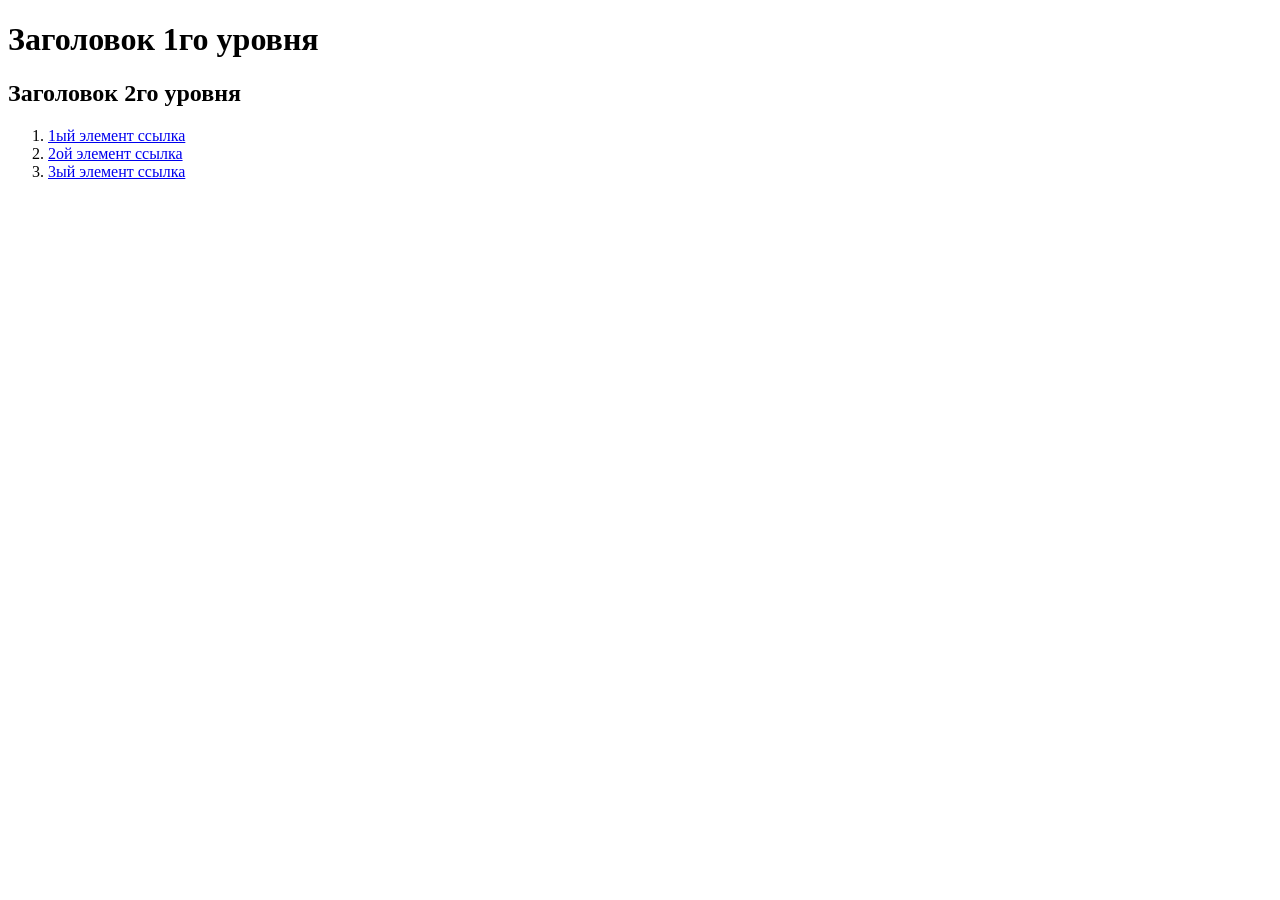
==== Lab1/Задание 1/src/index.html @ fd8d1e4f "Update index.html" ====
<!DOCTYPE html>
<html lang="en">
<head>
    <title>HTML</title>
</head>
<h1>Заголовок 1го уровня</h1>
<h2>Заголовок 2го уровня</h2>
<ol>
    <li><a href="https://img.magnific.com/free-photo/view-adorable-kitten-inside-house_23-2150758114.jpg">1ый элемент ссылка</a></li>
    <li><a href="https://img.magnific.com/free-photo/view-adorable-kitten-inside-house_23-2150758128.jpg?semt=ais_hybrid">2ой элемент ссылка</a></li>
    <li><a href="https://img.magnific.com/premium-vector/cheerful-siberian-kitten-portrait-adorable-domestic-cat-photography_906149-131993.jpg?semt=ais_hybrid&w=740">3ый элемент ссылка</a></li>
</ol>
<body>
</body>
</html>
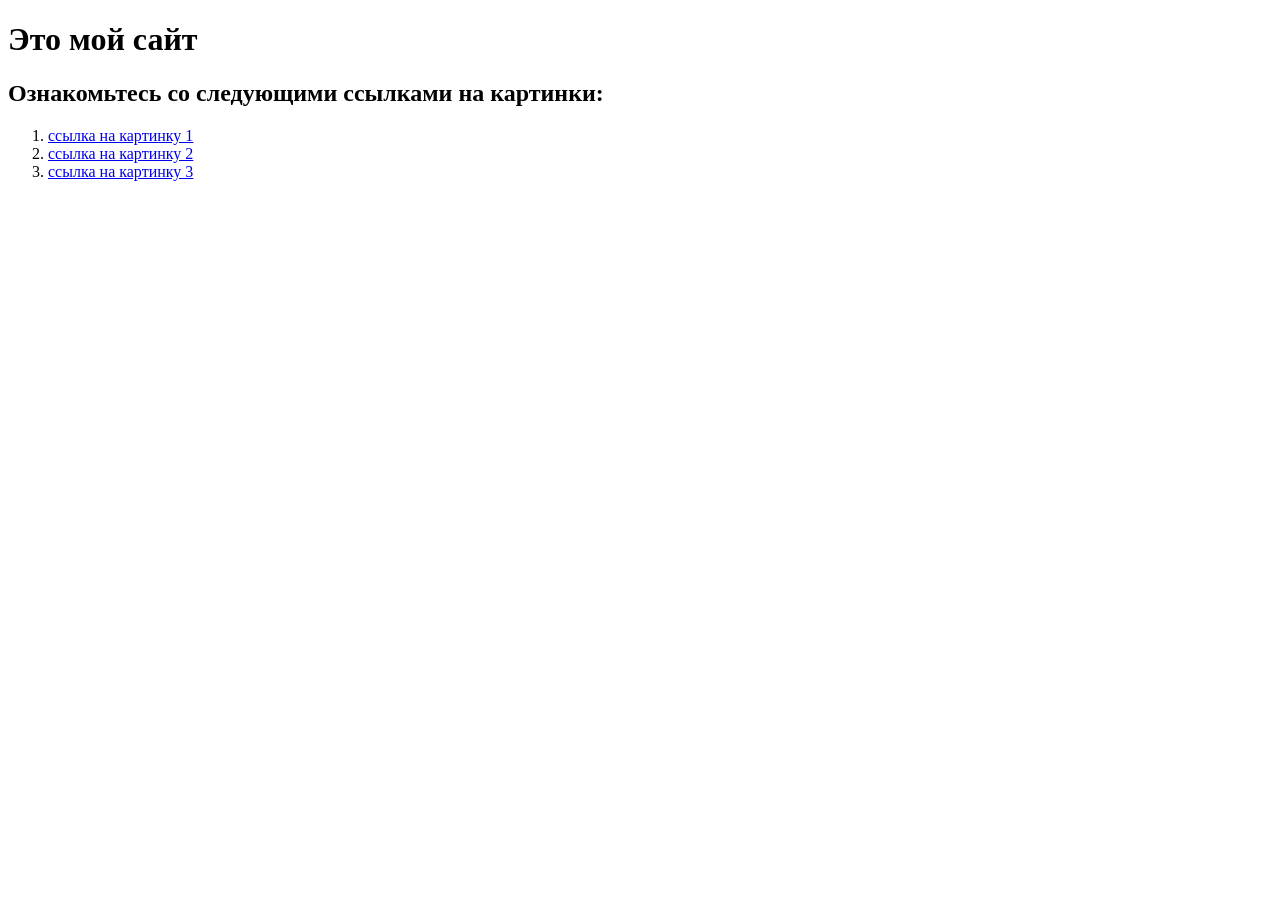
==== commit 9a10e1fd: "Update index.html" ====
--- a/Lab1/Задание 1/src/index.html
+++ b/Lab1/Задание 1/src/index.html
@@ -3,12 +3,12 @@
 <head>
     <title>HTML</title>
 </head>
-<h1>Заголовок 1го уровня</h1>
-<h2>Заголовок 2го уровня</h2>
+<h1>Это мой сайт</h1>
+<h2>Ознакомьтесь со следующими ссылками на картинки:</h2>
 <ol>
-    <li><a href="https://img.magnific.com/free-photo/view-adorable-kitten-inside-house_23-2150758114.jpg">1ый элемент ссылка</a></li>
-    <li><a href="https://img.magnific.com/free-photo/view-adorable-kitten-inside-house_23-2150758128.jpg?semt=ais_hybrid">2ой элемент ссылка</a></li>
-    <li><a href="https://img.magnific.com/premium-vector/cheerful-siberian-kitten-portrait-adorable-domestic-cat-photography_906149-131993.jpg?semt=ais_hybrid&w=740">3ый элемент ссылка</a></li>
+    <li><a href="https://img.magnific.com/free-photo/view-adorable-kitten-inside-house_23-2150758114.jpg">ссылка на картинку 1</a></li>
+    <li><a href="https://img.magnific.com/free-photo/view-adorable-kitten-inside-house_23-2150758128.jpg?semt=ais_hybrid">ссылка на картинку 2</a></li>
+    <li><a href="https://img.magnific.com/premium-vector/cheerful-siberian-kitten-portrait-adorable-domestic-cat-photography_906149-131993.jpg?semt=ais_hybrid&w=740">ссылка на картинку 3</a></li>
 </ol>
 <body>
 </body>
